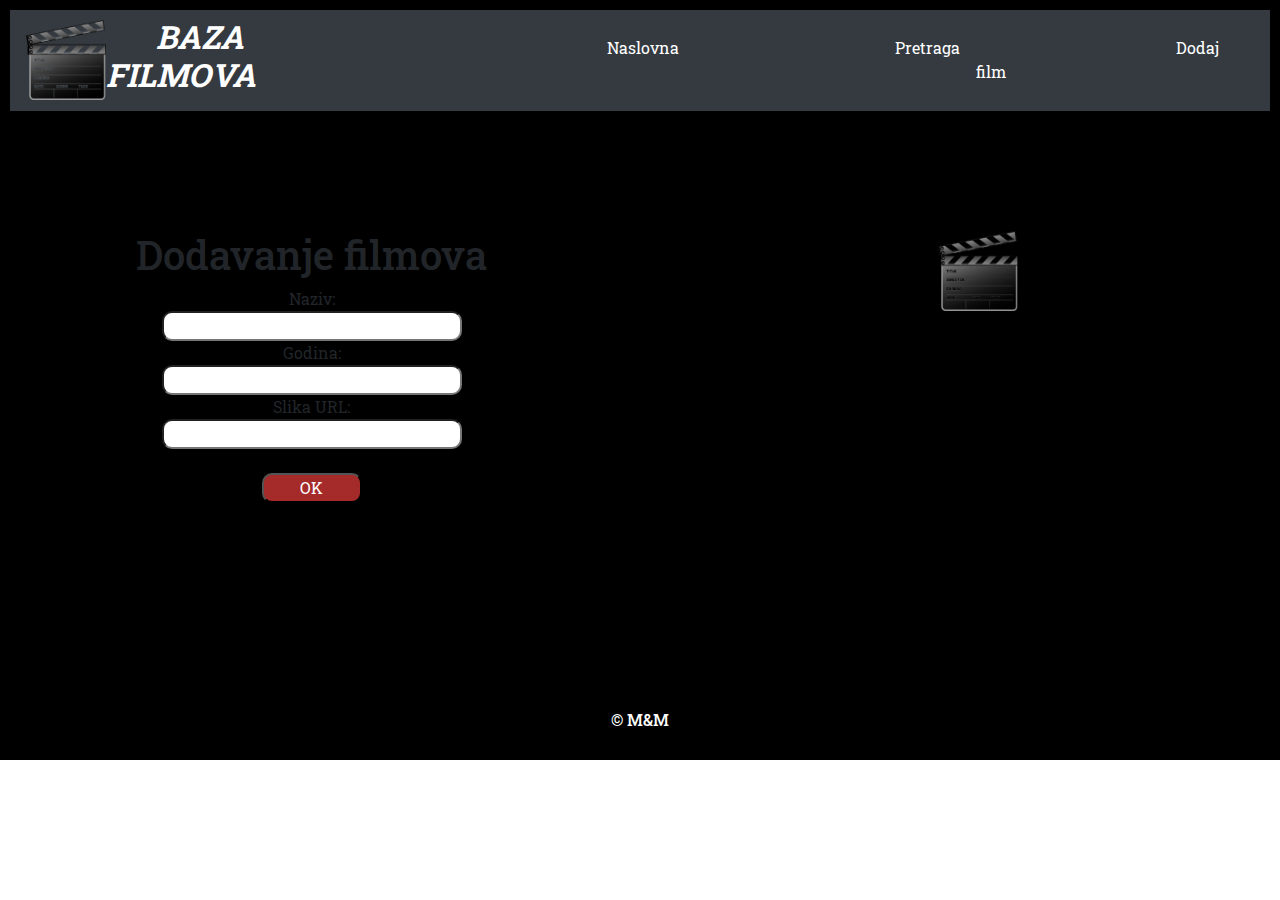
==== dodajfilm.html @ 18312a98 "uradjen fajl za dodavanje filmova i prateci css" ====
<!DOCTYPE html>
<html>

<head>
    <meta charset="utf-8" />
    <meta http-equiv="X-UA-Compatible" content="IE=edge">
    <title>Dodaj film</title>
    <meta name="viewport" content="width=device-width, initial-scale=1">
    <link rel="stylesheet" href="bootstrap/bootstrap.min.css">
    <link rel="stylesheet" type="text/css" media="screen" href="style.css" />
    <link href="https://fonts.googleapis.com/css?family=Roboto+Slab" rel="stylesheet">

</head>

<body>



    <div class="grid-cont">
        <header class="element1">
            <nav class="navbar navbar-expand-sm bg-dark">
                <img src="klapa.png" alt="klapa" id="logo">
                <h2>BAZA FILMOVA</h2>
                <ul class="navbar-nav">
                    <li class="nav-item">
                        <a class="nav-link" href="index.html">Naslovna</a>
                    </li>
                    <li class="nav-item">
                        <a class="nav-link" href="pretraga.html">Pretraga</a>
                    </li>
                    <li class="nav-item">
                        <a class="nav-link" href="#">Dodaj film</a>
                    </li>
                </ul>
            </nav>
        </header>
        <main class="element2">
            <div id="adding">
                <h1>Dodavanje filmova</h1>
                <form action="">
                    Naziv: <br>
                    <input type="text"><br>
                    Godina: <br>
                    <input id="godina" type="text"><br>
                    Slika URL: <br>
                    <input id="slika" type="text"> <br><br>
                    <input type="button" value="OK">
                </form>

            </div>
            <div id="picture">
                <img src="klapa.png" alt="klapa" id="logo">
            </div>

        </main>
        <footer class="element3">
            <h6>&copy; M&M</h6>
        </footer>

    </div>





    <script src="bootstrap/jquery-3.3.1.min.js"></script>
    <script src="https://cdnjs.cloudflare.com/ajax/libs/popper.js/1.14.3/umd/popper.min.js"
        integrity="sha384-ZMP7rVo3mIykV+2+9J3UJ46jBk0WLaUAdn689aCwoqbBJiSnjAK/l8WvCWPIPm49"
        crossorigin="anonymous"></script>
    <script src="bootstrap/bootstrap.min.js"></script>
    <script src="main.js"></script>
</body>

</html>
---- style.css ----
#pretragaDiv {
    margin: 0 auto;
    width: 600px;
    height: auto;
}


body{
    font-family: 'Roboto Slab', serif;
    margin: 0;
    padding: 0;
}

#logo {
    width: 80px;
    height: 80px;
}

nav h2{
    font-weight: bold;
    font-style: italic;
    text-indent: 50px;
    color: white;
}

nav li{
    text-indent: 200px;
   
}

nav a{
    color: white;

}

nav a:hover{
    color: yellow;

}

main{
    height: 580px;
    background-image: url(http://static.mondo.rs/Thumbnail/750978/png/Snima-se.png);
    background-repeat: no-repeat;
    background-size: cover;
}

.grid-cont{
    display: grid;
    grid-template-columns: auto auto;
    grid-template-rows: 100px 580px 50px;
    grid-gap: 5px;
    background-color: black;
    padding: 10px;
}

.element1 {
    grid-column: 1 / span2;
    grid-row: 1;
}

.element2 {
    grid-column: 1 / span2;
    grid-row: 2;
    position: relative;
    
}

.element2 #good{
    width: 450px;
    height: auto;
    text-align: center;
    margin: 0 auto;
    padding-top: 200px;
    
}

.element3 {
    grid-column: 1 / span2;
    grid-row: 3;
    margin: 0 auto;
    padding: 10px;
    color: white;
    
}

.element2 #adding{
    
    position:absolute;
    top:20%;
    left: 10%;
    text-align: center;
    margin: 0 auto;
}

.element2 #adding input[value="OK"] {
    width: 100px;
    border-radius: 10px;
    background-color: brown;
    color: white;
    
}

.element2 #adding input[value="OK"]:hover {
   
    background-color: black;
    color: yellow;
    cursor: pointer;
    
}
.element2 #adding input {
    width: 300px;
    border-radius: 10px;
    
}

.element2 #picture{
  
    position:absolute;
    top:20%;
    right: 20%;
}
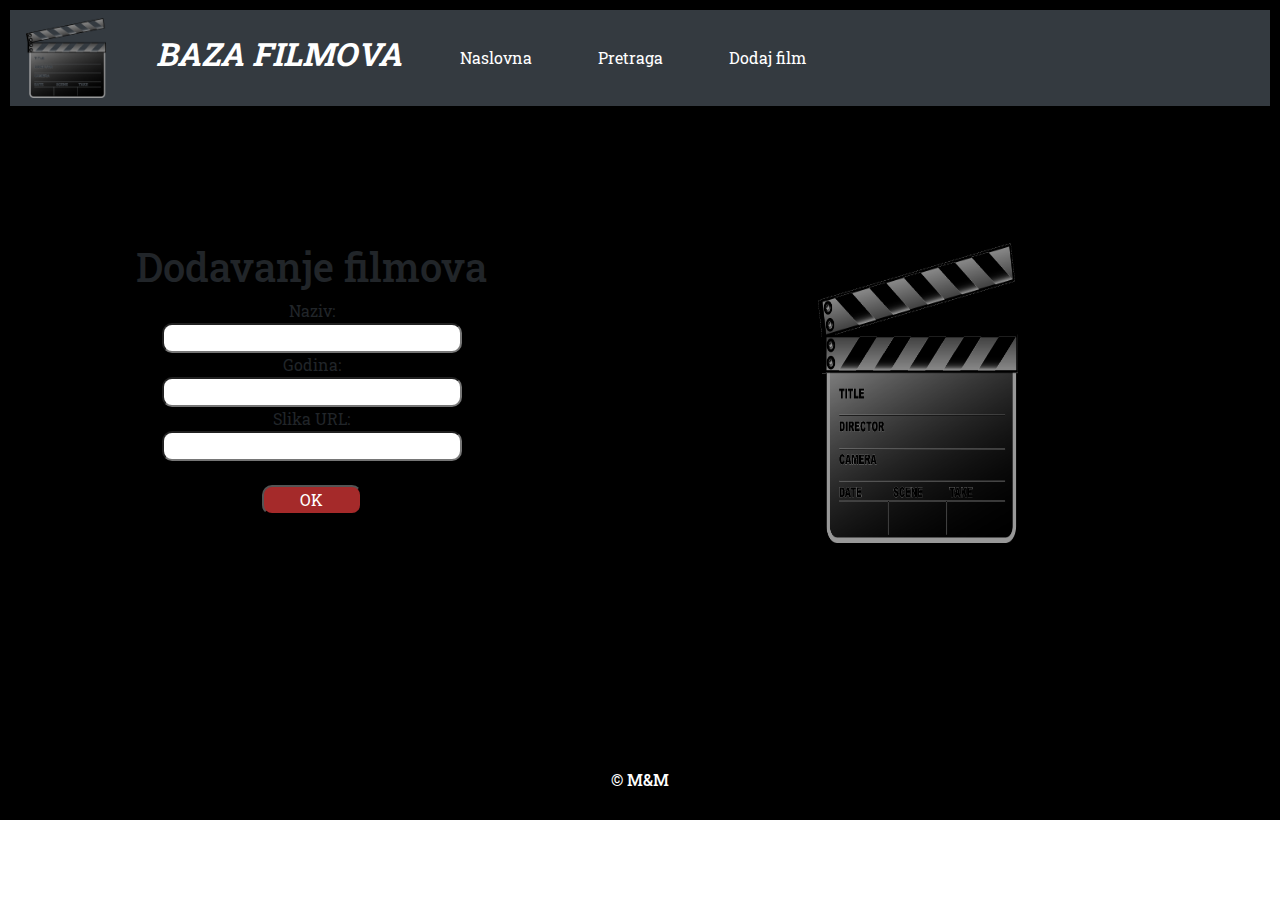
==== commit 5fa594ad: "promene na css" ====
--- a/dodajfilm.html
+++ b/dodajfilm.html
@@ -49,7 +49,7 @@
 
             </div>
             <div id="picture">
-                <img src="klapa.png" alt="klapa" id="logo">
+                <img src="klapa.png" alt="klapa" id="logo1">
             </div>
 
         </main>
@@ -68,7 +68,7 @@
         integrity="sha384-ZMP7rVo3mIykV+2+9J3UJ46jBk0WLaUAdn689aCwoqbBJiSnjAK/l8WvCWPIPm49"
         crossorigin="anonymous"></script>
     <script src="bootstrap/bootstrap.min.js"></script>
-    <script src="main.js"></script>
+    <script src="dodavanje-filma.js"></script>
 </body>
 
 </html>--- a/style.css
+++ b/style.css
@@ -1,11 +1,10 @@
-
 
 #pretragaDiv {
     margin: 0 auto;
-    width: 600px;
+    width: 900px;
     height: auto;
+    padding: 10px;
 }
-
 
 body{
     font-family: 'Roboto Slab', serif;
@@ -18,6 +17,11 @@
     height: 80px;
 }
 
+#logo1 {
+    width: 200px;
+    height: 300px;
+}
+
 nav h2{
     font-weight: bold;
     font-style: italic;
@@ -26,7 +30,7 @@
 }
 
 nav li{
-    text-indent: 200px;
+    text-indent: 50px;
    
 }
 
@@ -41,7 +45,7 @@
 }
 
 main{
-    height: 580px;
+    height: 640px;
     background-image: url(http://static.mondo.rs/Thumbnail/750978/png/Snima-se.png);
     background-repeat: no-repeat;
     background-size: cover;
@@ -50,7 +54,7 @@
 .grid-cont{
     display: grid;
     grid-template-columns: auto auto;
-    grid-template-rows: 100px 580px 50px;
+    grid-template-rows: 100px 640px 50px;
     grid-gap: 5px;
     background-color: black;
     padding: 10px;
@@ -86,6 +90,7 @@
     
 }
 
+
 .element2 #adding{
     
     position:absolute;
@@ -110,7 +115,7 @@
     cursor: pointer;
     
 }
-.element2 #adding input {
+.element2 #adding input , #kriterijum {
     width: 300px;
     border-radius: 10px;
     
@@ -122,3 +127,41 @@
     top:20%;
     right: 20%;
 }
+
+#pretraga-gore {
+    margin-bottom: 10px;
+}
+
+#pretraga-dole-levo ,#pretraga-dole-desno {
+    margin-right: 10px;
+    display: inline;
+}
+
+.slike{
+    width: 100px;
+    height: 150px;
+}
+.naslov-filma {
+    font-size: 16px;
+    font-weight: bold;
+}
+.filmski-div {
+    border: 2px solid brown;
+    border-radius: 5px;
+    padding: 10px;
+    background: yellow;
+    opacity: 0.8;
+    width: 200px;
+    height: 260px;
+}
+
+#prikaz {
+   display: grid;
+   grid-template-columns: repeat(auto-fit, minmax(200px, 1fr));
+   grid-auto-rows: 260px;
+   grid-auto-flow: dense;  
+   grid-gap: 5px;
+   padding-left: 20px;
+   padding-right: 20px;
+
+}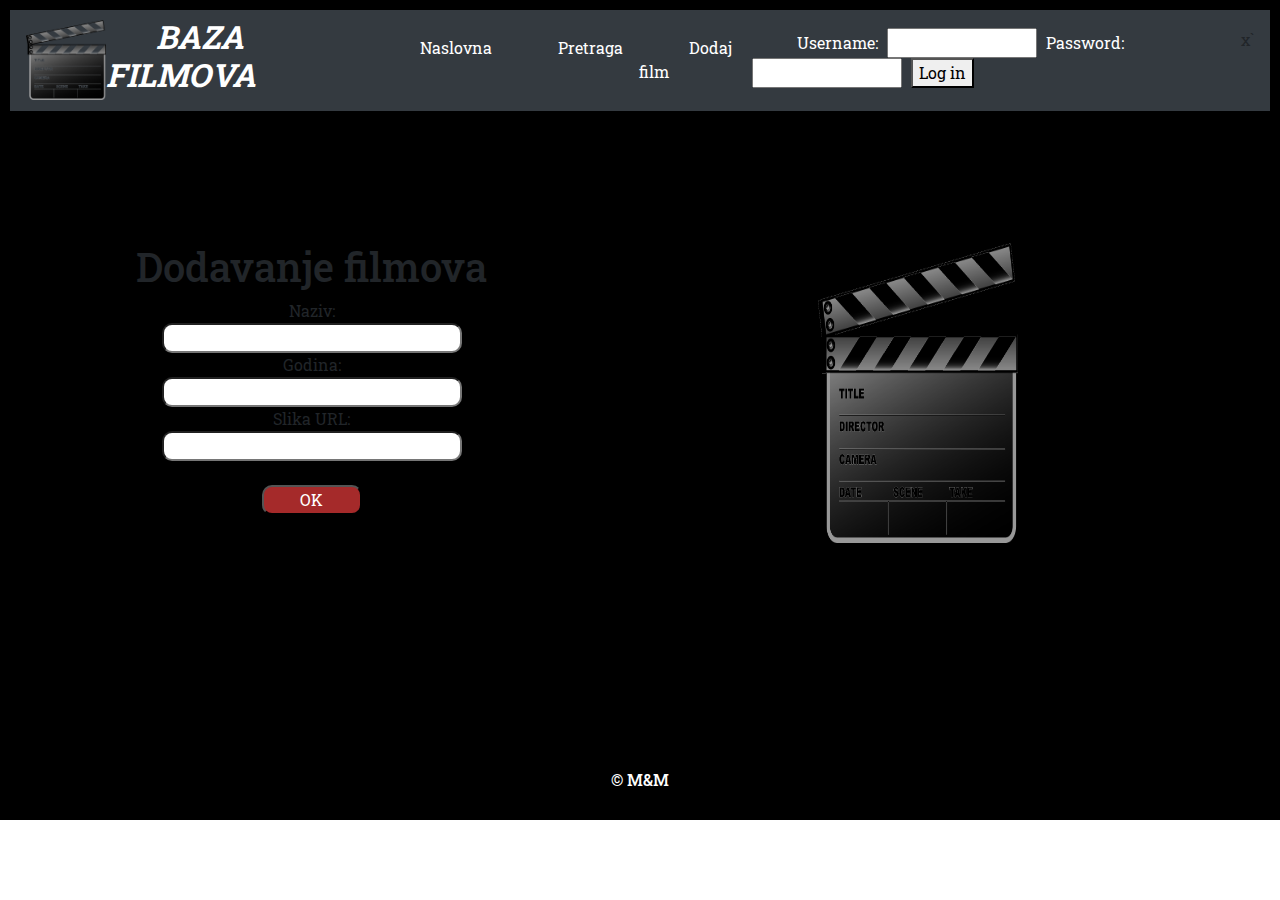
==== commit 31f55768: "ispravke" ====
--- a/dodajfilm.html
+++ b/dodajfilm.html
@@ -31,20 +31,29 @@
                     <li class="nav-item">
                         <a class="nav-link" href="#">Dodaj film</a>
                     </li>
+
+                    <li class="nav-item">
+                            <span class="log-in"> Username: </span>
+                               <input type="text" class="polje">
+                               <span class="log-in"> Password: </span>
+                               <input type="password" class="polje">
+                               <button>Log in</button>
+                            </li>
+                            x`
                 </ul>
             </nav>
         </header>
         <main class="element2">
             <div id="adding">
                 <h1>Dodavanje filmova</h1>
-                <form action="">
+                <form action="https://baza-filmova.herokuapp.com/dodaj-film/" method="POST">
                     Naziv: <br>
-                    <input type="text"><br>
+                    <input type="text" name="naziv"><br>
                     Godina: <br>
-                    <input id="godina" type="text"><br>
+                    <input id="godina" type="text" name="godina"><br>
                     Slika URL: <br>
-                    <input id="slika" type="text"> <br><br>
-                    <input type="button" value="OK">
+                    <input id="slika" type="text" name="slika"> <br><br>
+                    <input type="submit" value="OK">
                 </form>
 
             </div>
--- a/style.css
+++ b/style.css
@@ -164,4 +164,16 @@
    padding-left: 20px;
    padding-right: 20px;
 
+}
+
+.polje {
+    width: 150px;
+    margin-right: 5px;
+    margin-left: 5px;
+}
+.log-in {
+    color : white;
+}
+.iks:hover {
+    cursor: pointer;
 }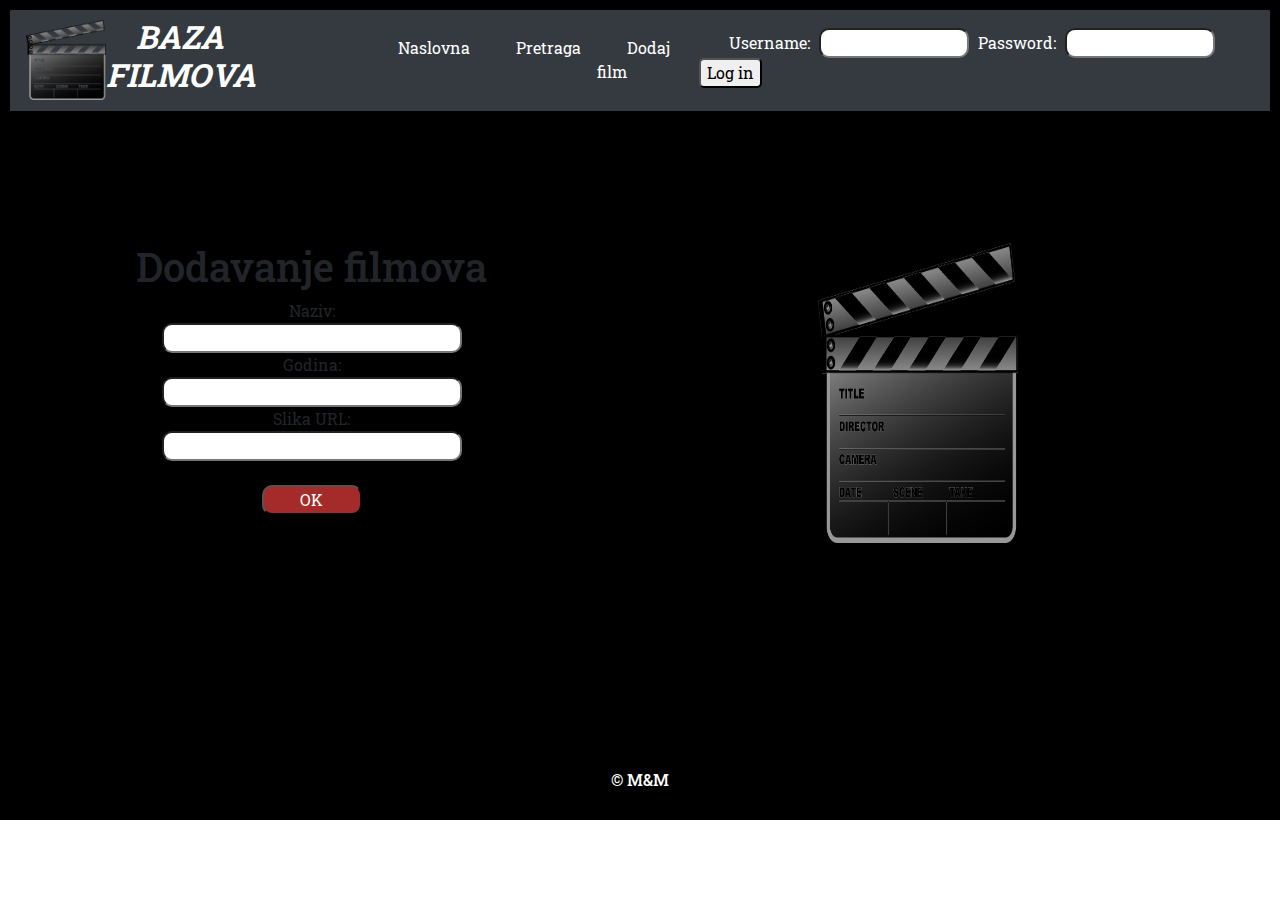
==== commit 704d89c2: "html i prateci css" ====
--- a/dodajfilm.html
+++ b/dodajfilm.html
@@ -9,6 +9,8 @@
     <link rel="stylesheet" href="bootstrap/bootstrap.min.css">
     <link rel="stylesheet" type="text/css" media="screen" href="style.css" />
     <link href="https://fonts.googleapis.com/css?family=Roboto+Slab" rel="stylesheet">
+    <link rel="stylesheet" href="https://use.fontawesome.com/releases/v5.7.2/css/all.css"
+        integrity="sha384-fnmOCqbTlWIlj8LyTjo7mOUStjsKC4pOpQbqyi7RrhN7udi9RwhKkMHpvLbHG9Sr" crossorigin="anonymous">
 
 </head>
 
@@ -33,13 +35,14 @@
                     </li>
 
                     <li class="nav-item">
-                            <span class="log-in"> Username: </span>
-                               <input type="text" class="polje">
-                               <span class="log-in"> Password: </span>
-                               <input type="password" class="polje">
-                               <button>Log in</button>
-                            </li>
-                            x`
+                        <span class="log-in"> Username: </span>
+                        <input type="text" class="polje">
+                        <span class="log-in"> Password: </span>
+                        <input type="password" class="polje">
+                        <button class=dugme>Log in</button>
+
+                    </li>
+                    <li class="nav-item"><i class="fas fa-bell"></i></i></li>
                 </ul>
             </nav>
         </header>
--- a/style.css
+++ b/style.css
@@ -22,15 +22,16 @@
     height: 300px;
 }
 
+
 nav h2{
     font-weight: bold;
     font-style: italic;
-    text-indent: 50px;
+    text-indent: 30px;
     color: white;
 }
 
 nav li{
-    text-indent: 50px;
+    text-indent: 30px;
    
 }
 
@@ -148,6 +149,7 @@
 .filmski-div {
     border: 2px solid brown;
     border-radius: 5px;
+    position: relative;
     padding: 10px;
     background: yellow;
     opacity: 0.8;
@@ -170,10 +172,34 @@
     width: 150px;
     margin-right: 5px;
     margin-left: 5px;
-}
+    border-radius: 10px;
+}
+
 .log-in {
     color : white;
-}
+    border-radius: 5px;
+}
+
 .iks:hover {
     cursor: pointer;
+}
+
+.fa-bell{
+    color:white;
+    font-size: 20px;
+}
+
+.dugme{
+     color : black;
+    border-radius: 5px;
+}
+
+.iks:hover{
+    cursor: pointer;
+}
+
+.iks{
+    position: absolute;
+    right:3px;
+    top:3px;
 }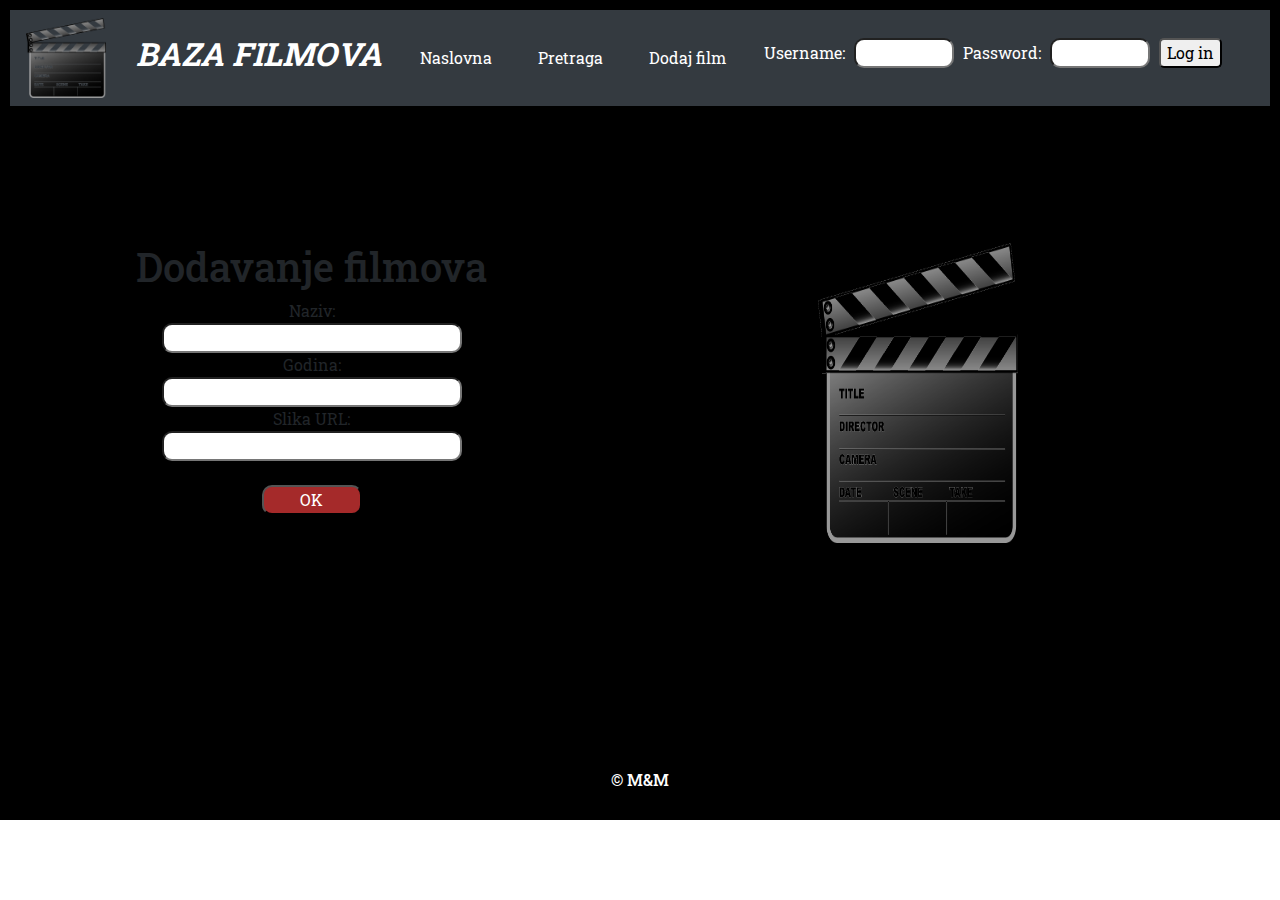
==== commit bebf922d: "milos" ====
--- a/dodajfilm.html
+++ b/dodajfilm.html
@@ -35,11 +35,11 @@
                     </li>
 
                     <li class="nav-item">
-                        <span class="log-in"> Username: </span>
-                        <input type="text" class="polje">
-                        <span class="log-in"> Password: </span>
-                        <input type="password" class="polje">
-                        <button class=dugme>Log in</button>
+                            <span class="log-in" > Username: </span>
+                            <input type="text" class="polje" id="username">
+                            <span class="log-in" > Password: </span>
+                            <input type="password" class="polje" id="password">
+                            <button class=dugme id="log-in">Log in</button>
 
                     </li>
                     <li class="nav-item"><i class="fas fa-bell"></i></i></li>
--- a/style.css
+++ b/style.css
@@ -169,7 +169,7 @@
 }
 
 .polje {
-    width: 150px;
+    width: 100px;
     margin-right: 5px;
     margin-left: 5px;
     border-radius: 10px;
@@ -180,6 +180,7 @@
     border-radius: 5px;
 }
 
+
 .iks:hover {
     cursor: pointer;
 }
@@ -194,12 +195,15 @@
     border-radius: 5px;
 }
 
-.iks:hover{
-    cursor: pointer;
-}
 
 .iks{
+    display: none;
     position: absolute;
     right:3px;
     top:3px;
+}
+
+
+.prikazano {
+    display: block
 }